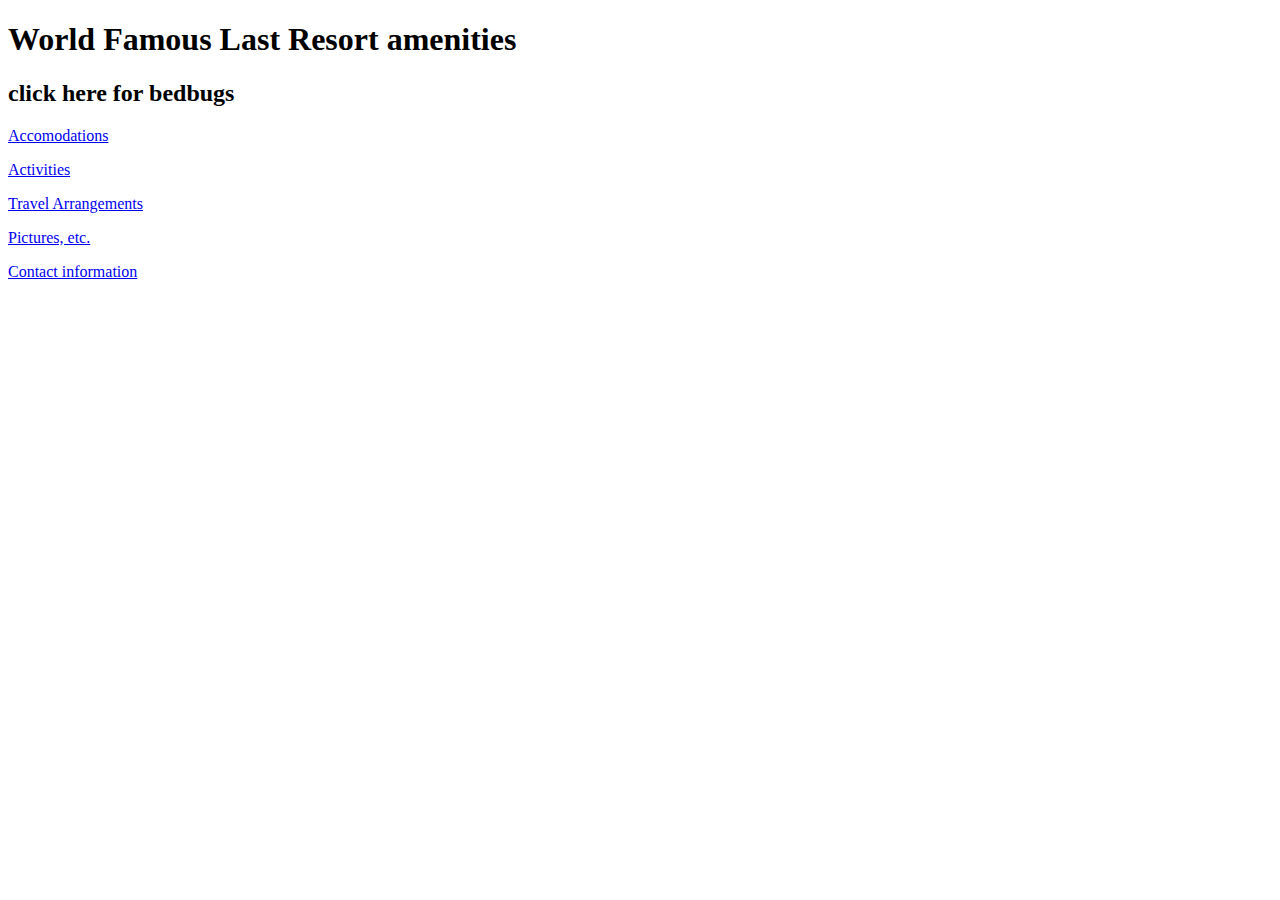
==== index.html @ deb1a816 "created new resort website master copy" ====
<!DOCTYPE html>
<html>
  <head>
    <link href="css/styles.css" rel="stylesheet" type="text/css">
    <title>Last Resort Hotel and Bistro</title>
  </head>
  <body>

    <h1>World Famous Last Resort amenities</h1>
    <h2>click here for bedbugs</h2>
    <p><a href="acco.html">Accomodations</a></p>
    <p><a href="acti.html">Activities</a></p>
    <p><a href="trav.html">Travel Arrangements</a></p>
    <p><a href="pict.html">Pictures, etc.</a></p>
    <p><a href="cont.html">Contact information</a></p>

    <h3></h3>

      <p></p>

  </body>
</html>
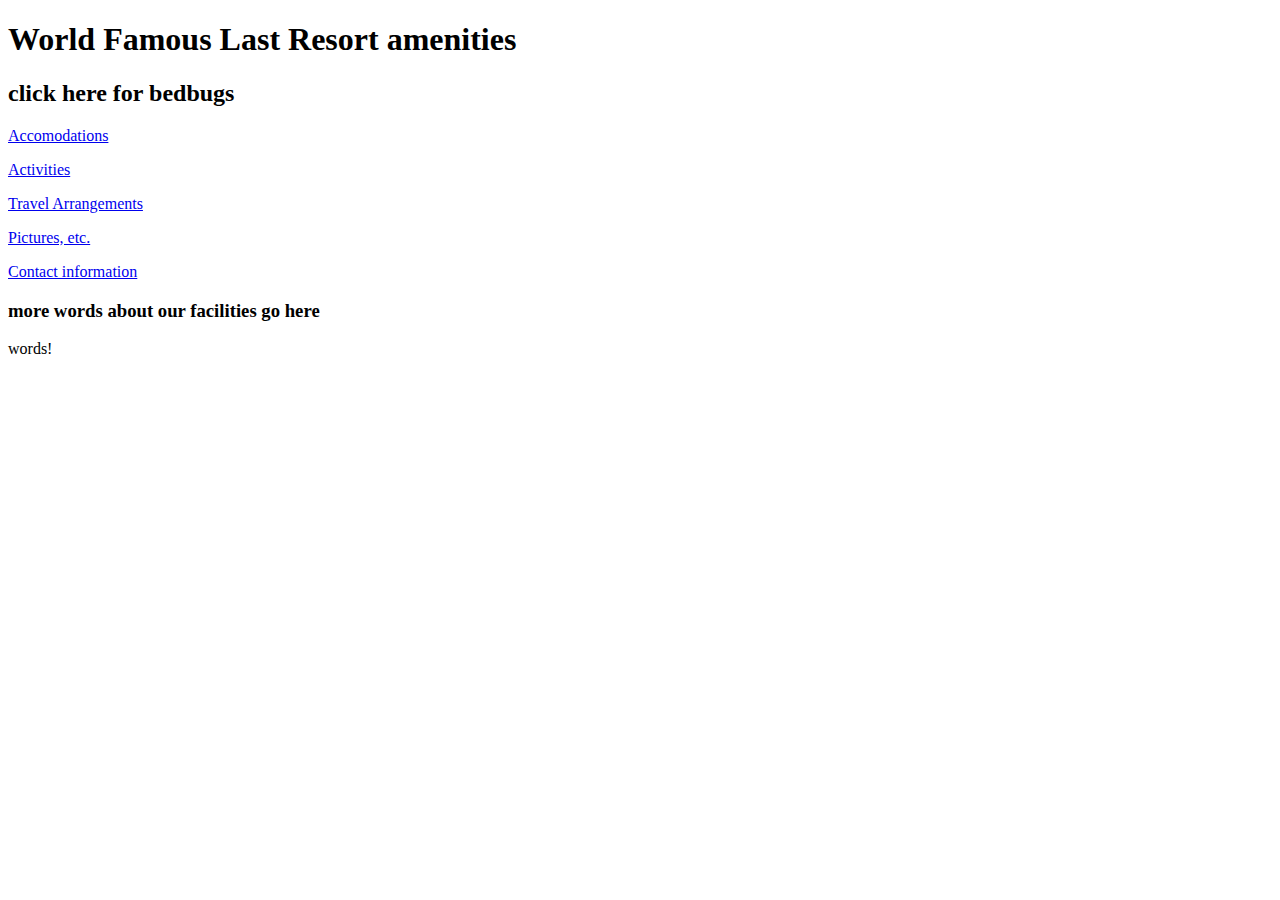
==== commit 9f304da9: "re-doing files because: ugh" ====
--- a/index.html
+++ b/index.html
@@ -14,9 +14,9 @@
     <p><a href="pict.html">Pictures, etc.</a></p>
     <p><a href="cont.html">Contact information</a></p>
 
-    <h3></h3>
+    <h3>more words about our facilities go here</h3>
 
-      <p></p>
+    <p>words!</p>
 
   </body>
 </html>
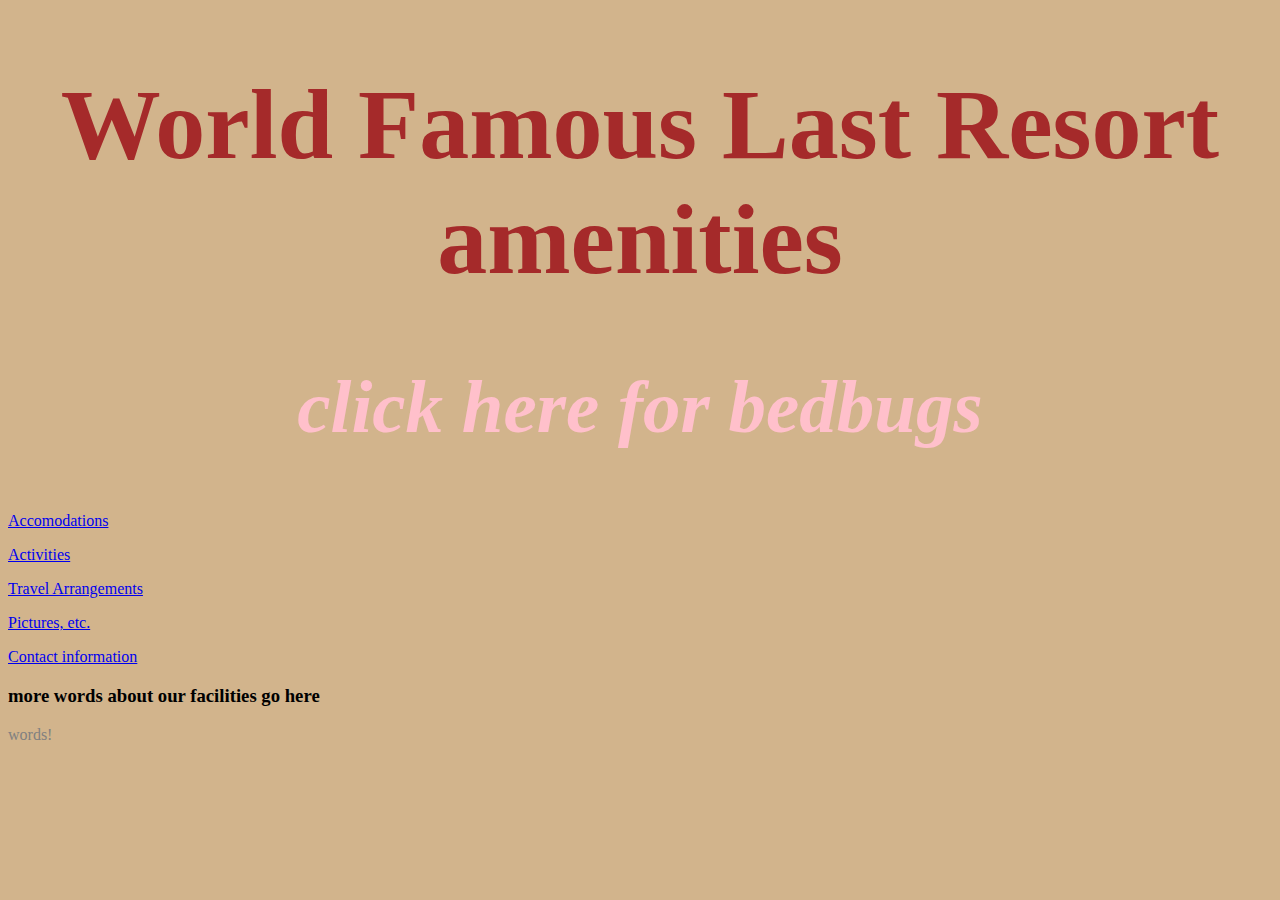
==== commit 4d484858: "cleaned up code formatting in html files" ====
--- a/index.html
+++ b/index.html
@@ -5,7 +5,6 @@
     <title>Last Resort Hotel and Bistro</title>
   </head>
   <body>
-
     <h1>World Famous Last Resort amenities</h1>
     <h2>click here for bedbugs</h2>
     <p><a href="acco.html">Accomodations</a></p>
@@ -13,10 +12,7 @@
     <p><a href="trav.html">Travel Arrangements</a></p>
     <p><a href="pict.html">Pictures, etc.</a></p>
     <p><a href="cont.html">Contact information</a></p>
-
     <h3>more words about our facilities go here</h3>
-
     <p>words!</p>
-
   </body>
 </html>
--- a/css/styles.css
+++ b/css/styles.css
@@ -0,0 +1,20 @@
+h1 {
+  color: brown;
+  text-align: center;
+  font-size: 100px;
+}
+
+h2 {
+  font-style: italic;
+  text-align: center;
+  font-size: 75px;
+  color: pink;
+}
+
+p {
+  color: gray;
+}
+
+body {
+  background-color: tan;
+}
